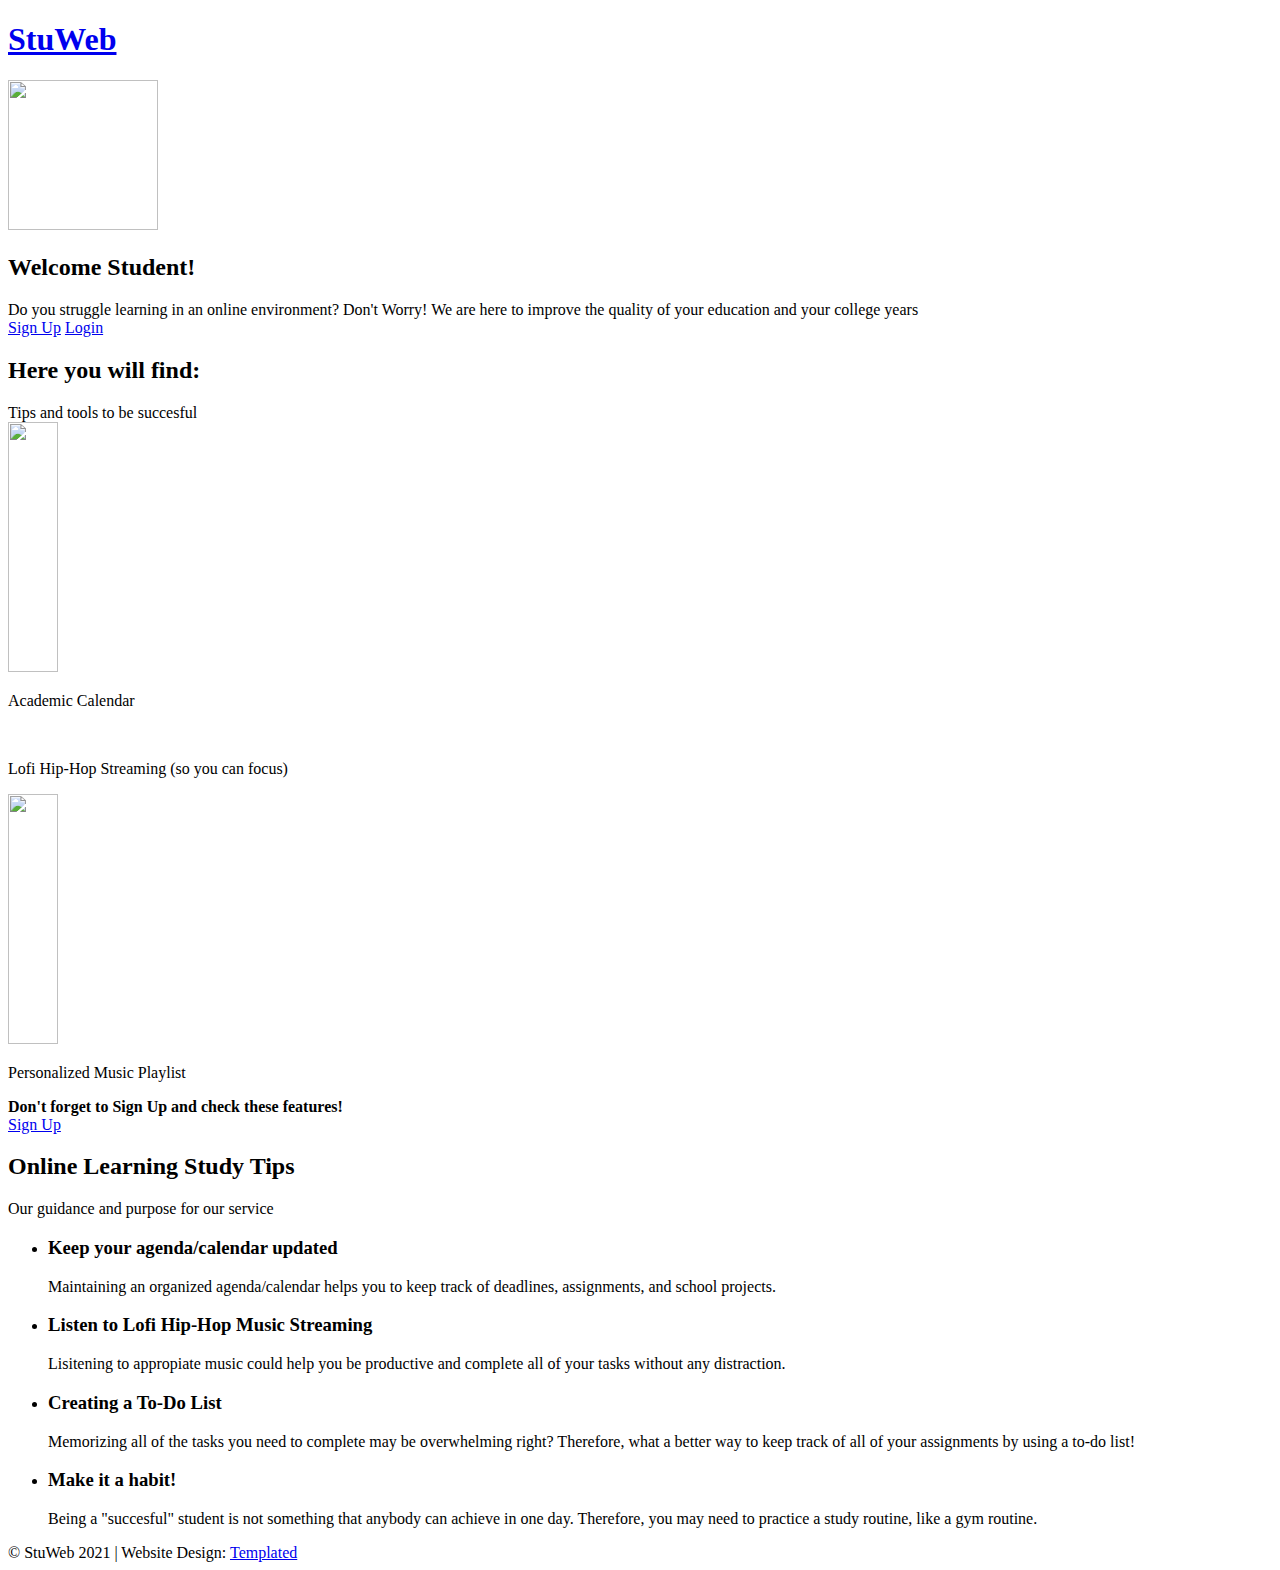
==== Product-Landing-Page/index.html @ 53be8a4b "Update index.html" ====
<!DOCTYPE HTML>
<!--
	Horizons by TEMPLATED
	templated.co @templatedco
	Released for free under the Creative Commons Attribution 3.0 license (templated.co/license)
-->
<html>
	<head>
		<title>StuWeb</title>
		<meta http-equiv="content-type" content="text/html; charset=utf-8" />
		<meta name="description" content="" />
		<meta name="keywords" content="" />
		<link href="images/stuweb_icon.ico" rel="shortcut icon"/>


		<!--[if lte IE 8]><script src="css/ie/html5shiv.js"></script><![endif]-->
		<script src="js/jquery.min.js"></script>
		<script src="js/jquery.dropotron.min.js"></script>
		<script src="js/skel.min.js"></script>
		<script src="js/skel-layers.min.js"></script>
		<script src="js/init.js"></script>
		<noscript>
			<link rel="stylesheet" href="css/skel.css" />
			<link rel="stylesheet" href="css/style.css" />
		</noscript>


		<!--[if lte IE 8]><link rel="stylesheet" href="css/ie/v8.css" /><![endif]-->
	</head>
	<body class="homepage">

		<!-- Header -->
			<div id="header">
				<div class="container">
						
					<!-- Logo -->
						<h1><a href="images/StuWeb_12.png" id="logo">StuWeb</a></h1>
						<img src="images/StuWeb_12.png" width="150px" height="150px"></img>

					<!-- Banner -->
						<div id="banner">
							<div class="container">
								<section>
									<header class="major">
										<h2>Welcome Student!</h2>
										<span class="byline">Do you struggle learning in an online environment?</span>
										<span class="byline">Don't Worry! We are here to improve the quality of your education and your college years</span>
									</header>
									<a href="#" class="button alt">Sign Up</a>
									<a href="#" class="button alt">Login</a>
								</section>			
							</div>
						</div>
				</div>
			</div>


		<!-- Featured -->
			<div class="wrapper style2">
				<section class="container">
					<header class="major">
						<h2>Here you will find:</h2>
						<span class="byline">Tips and tools to be succesful</span>
					</header>
					<div class="row no-collapse-1">
						<section class="4u">
							<a href="#" class="image feature"><img src="images/calendar.png" width= "50px" height= "250px" alt=""></a>
							<p>Academic Calendar</p>
						</section>
						<section class="4u">
							<a href="#" class="image feature"><img src="images/lofi.jpg" alt=""></a>
							<p>Lofi Hip-Hop Streaming (so you can focus)</p>
						</section>
						<section class="4u">
							<a href="#" class="image feature"><img src="images/playlist.png" width="50px" height="250px" alt=""></a>
							<p>Personalized Music Playlist</p>
						</section>
					</div>
					<header><b>Don't forget to Sign Up and check these features!</b></header>
					<a href="#" class="button alt">Sign Up</a>
				</section>
			</div>

		<!-- Main -->
			<div id="main" class="wrapper style1">
				<section class="container">
					<header class="major">
						<h2>Online Learning Study Tips</h2>
						<span>Our guidance and purpose for our service</span>
					</header>
					<div class="row">
					
						<!-- Content -->
							<div class="6u">
								<section>
									<ul class="style">
										<li>
											<span class="fa fa-calendar"></span>
											<h3>Keep your agenda/calendar updated</h3>
											<span>Maintaining an organized agenda/calendar helps you to keep track of deadlines, assignments, and school projects.</span>
										</li>
										<li>
											<span class="fa fa-music"></span>
											<h3>Listen to Lofi Hip-Hop Music Streaming</h3>
											<span>Lisitening to appropiate music could help you be productive and complete all of your tasks without any distraction.</span>
										</li>
									</ul>
								</section>
							</div>
							<div class="6u">
								<section>
									<ul class="style">
										<li>
											<span class="fa fa-list"></span>
											<h3>Creating a To-Do List</h3>
											<span>Memorizing all of the tasks you need to complete may be overwhelming right? Therefore, what a better way to keep track of all of your assignments by using a to-do list!</span>
										</li>
										<li>
											<span class="fa fa-pencil"></span>
											<h3>Make it a habit!</h3>
											<span>Being a "succesful" student is not something that anybody can achieve in one day. Therefore, you may need to practice a study routine, like a gym routine.</span>
										</li>
									</ul>
								</section>
							</div>	
					</div>
				
				</section>
			</div>


		<!-- Footer -->
			<div id="footer">
				<div class="container">

					<!-- Copyright -->
						<div class="copyright">
							&copy; StuWeb 2021 | Website Design: <a href="http://templated.co">Templated</a></a>
						</div>

				</div>
			</div>
	</body>
</html>
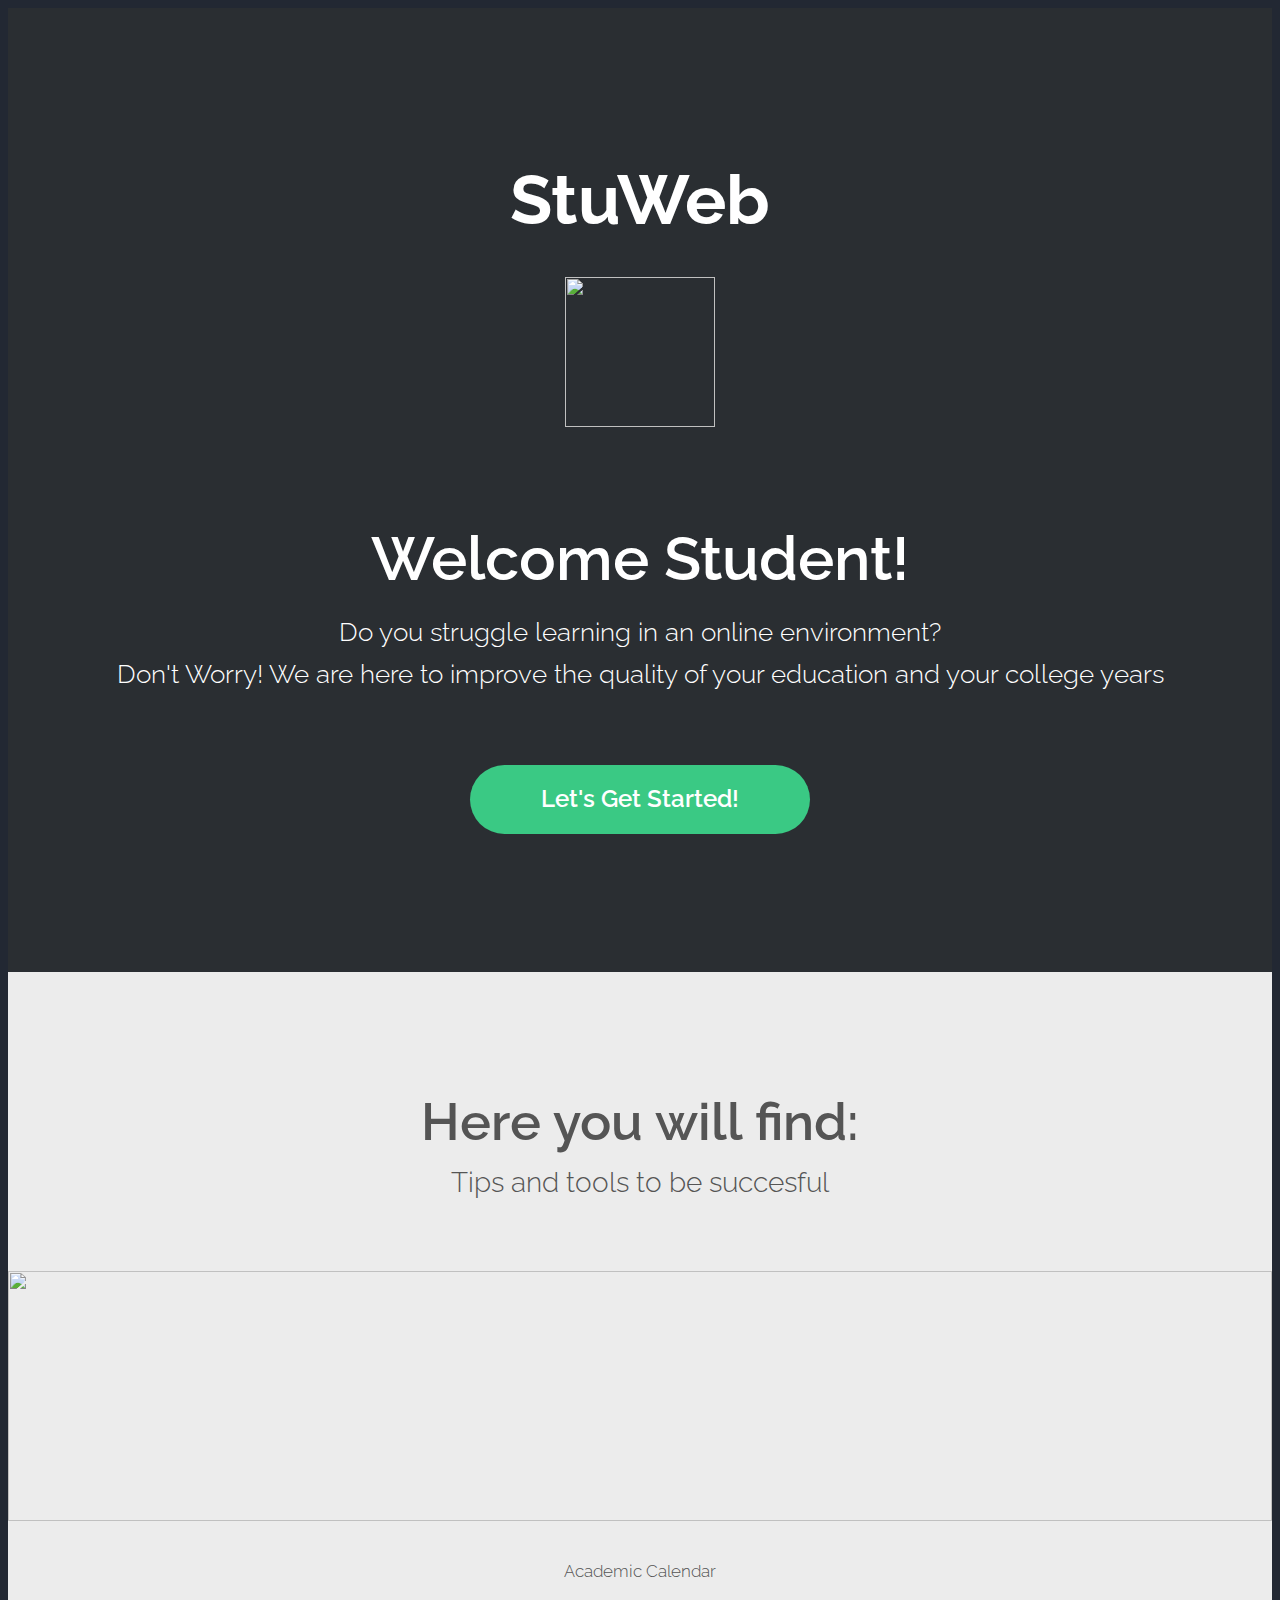
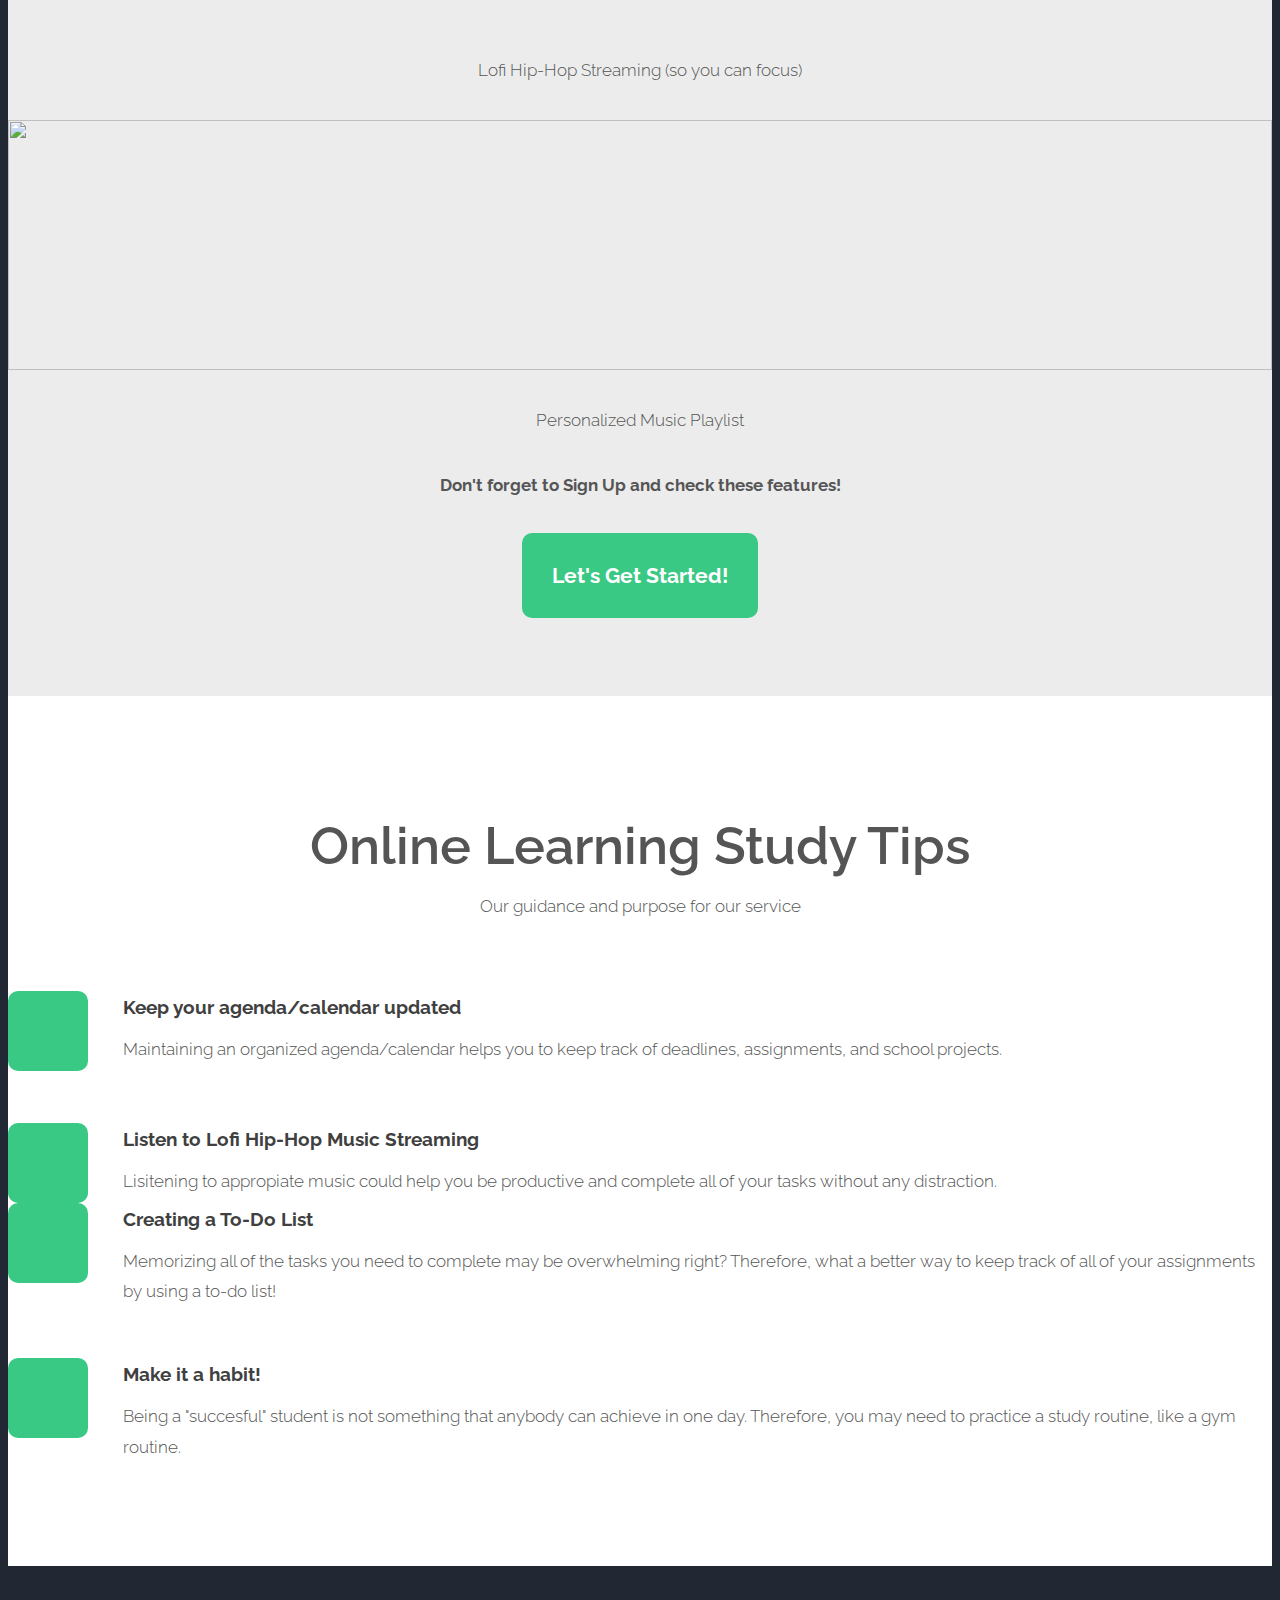
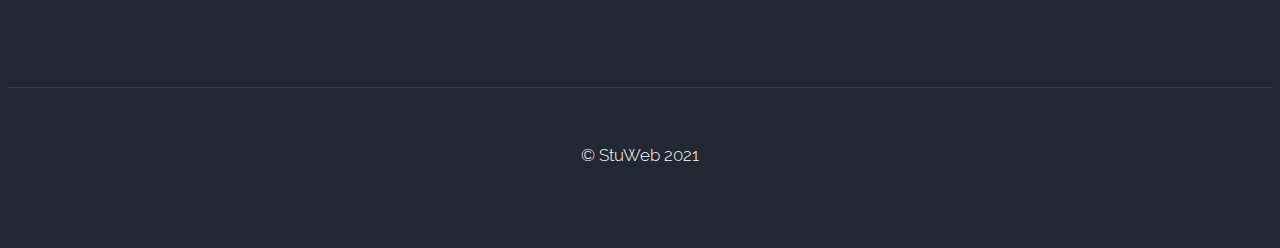
==== commit b30cb02a: "Add files via upload" ====
--- a/Product-Landing-Page/index.html
+++ b/Product-Landing-Page/index.html
@@ -1,4 +1,4 @@
-<!DOCTYPE HTML>
+<!DOCTYPE html>
 <!--
 	Horizons by TEMPLATED
 	templated.co @templatedco
@@ -10,6 +10,7 @@
 		<meta http-equiv="content-type" content="text/html; charset=utf-8" />
 		<meta name="description" content="" />
 		<meta name="keywords" content="" />
+		<link rel="stylesheet" href="https://cdn.jsdelivr.net/npm/bootstrap@4.5.3/dist/css/bootstrap.min.css" integrity="sha384-TX8t27EcRE3e/ihU7zmQxVncDAy5uIKz4rEkgIXeMed4M0jlfIDPvg6uqKI2xXr2" crossorigin="anonymous">
 		<link href="images/stuweb_icon.ico" rel="shortcut icon"/>
 
 
@@ -20,11 +21,11 @@
 		<script src="js/skel-layers.min.js"></script>
 		<script src="js/init.js"></script>
 		<noscript>
-			<link rel="stylesheet" href="css/skel.css" />
-			<link rel="stylesheet" href="css/style.css" />
+			
 		</noscript>
 
-
+        <link rel="stylesheet" href="css/skel.css" />
+			<link rel="stylesheet" href="css/style.css" />
 		<!--[if lte IE 8]><link rel="stylesheet" href="css/ie/v8.css" /><![endif]-->
 	</head>
 	<body class="homepage">
@@ -46,14 +47,13 @@
 										<span class="byline">Do you struggle learning in an online environment?</span>
 										<span class="byline">Don't Worry! We are here to improve the quality of your education and your college years</span>
 									</header>
-									<a href="#" class="button alt">Sign Up</a>
-									<a href="#" class="button alt">Login</a>
+									<a href="/StuWeb/user.html" class="button alt">Let's Get Started!</a>
 								</section>			
 							</div>
 						</div>
+
 				</div>
 			</div>
-
 
 		<!-- Featured -->
 			<div class="wrapper style2">
@@ -76,8 +76,8 @@
 							<p>Personalized Music Playlist</p>
 						</section>
 					</div>
-					<header><b>Don't forget to Sign Up and check these features!</b></header>
-					<a href="#" class="button alt">Sign Up</a>
+					<header><b>Don't forget to Sign Up and check these features!</b></header><br><br>
+					<a href="/StuWeb/user.html" class="start">Let's Get Started!</a>
 				</section>
 			</div>
 
@@ -131,14 +131,45 @@
 
 		<!-- Footer -->
 			<div id="footer">
-				<div class="container">
+				
 
 					<!-- Copyright -->
 						<div class="copyright">
-							&copy; StuWeb 2021 | Website Design: <a href="http://templated.co">Templated</a></a>
+							&copy; StuWeb 2021 
 						</div>
 
-				</div>
+				
 			</div>
+
+
+	<script src="https://code.jquery.com/jquery-3.5.1.slim.min.js" integrity="sha384-DfXdz2htPH0lsSSs5nCTpuj/zy4C+OGpamoFVy38MVBnE+IbbVYUew+OrCXaRkfj" crossorigin="anonymous"></script>
+	<script src="https://cdn.jsdelivr.net/npm/bootstrap@4.5.3/dist/js/bootstrap.bundle.min.js" integrity="sha384-ho+j7jyWK8fNQe+A12Hb8AhRq26LrZ/JpcUGGOn+Y7RsweNrtN/tE3MoK7ZeZDyx" crossorigin="anonymous"></script>
+	
+			<!-- database source-->
+			<script src="https://www.gstatic.com/firebasejs/8.2.3/firebase-app.js"></script>
+			<script src="https://www.gstatic.com/firebasejs/8.2.3/firebase-firestore.js"></script>
+			<script src="https://www.gstatic.com/firebasejs/8.2.3/firebase-auth.js"></script>
+
+	<script>
+				// Your web app's Firebase configuration
+				// For Firebase JS SDK v7.20.0 and later, measurementId is optional
+				var firebaseConfig = {
+				apiKey: "AIzaSyDYannCIc1_jOKdhpXiL7GHxEEm9bpHADI",
+				authDomain: "project-2-a5d31.firebaseapp.com",
+				projectId: "project-2-a5d31",
+				storageBucket: "project-2-a5d31.appspot.com",
+				messagingSenderId: "395071429101",
+				appId: "1:395071429101:web:6ed2b6ebcce707a5b62fe4",
+				measurementId: "G-7B9L0JXHEP"
+				};
+				// Initialize Firebase
+				firebase.initializeApp(firebaseConfig);
+				const db = firebase.firestore();
+				const auth =firebase.auth();
+				db.settings({ timestampsInSnapshots: true})
+	</script>
+	 <script src="https://cdnjs.cloudflare.com/ajax/libs/materialize/1.0.0/js/materialize.min.js"></script>
+	 <script src="js/index.js"></script>
+	 <script src="js/auth.js"></script>
 	</body>
-</html>
+</html>--- a/Product-Landing-Page/css/style.css
+++ b/Product-Landing-Page/css/style.css
@@ -0,0 +1,671 @@
+/*
+	Horizons by TEMPLATED
+	templated.co @templatedco
+	Released for free under the Creative Commons Attribution 3.0 license (templated.co/license)
+*/
+@import url("font-awesome.min.css");
+@import url("http://fonts.googleapis.com/css?family=Raleway:100,200,300,400,500,600,700,800,900");
+
+/* Basic */
+
+	body {
+		background: #222833;
+	}
+
+	body, input, select, textarea {
+		color: #555555;
+		font-family: 'Raleway', sans-serif;
+		font-size: 13pt;
+		font-weight: 300;
+		line-height: 1.75em;
+	}
+
+	a {
+		color: #3ac984;
+		text-decoration: underline;
+	}
+
+		a:hover {
+			text-decoration: none;
+		}
+
+		.start{
+			background-color: #3ac984;
+			color: white;
+			text-decoration: none;
+			padding: 30px; 
+			border-radius: 10px;
+			font-size:larger;
+			font-weight: 700;"
+		}
+		.start:hover{
+			background-color: #21a163;
+			color: white;
+		}
+
+	strong, b {
+		font-weight: 700;
+	}
+
+	em, i {
+		font-style: italic;
+	}
+
+	p, ul, ol, dl, table, blockquote {
+		margin: 0 0 2em 0;
+	}
+
+	h1, h2, h3, h4, h5, h6 {
+		color: inherit;
+		font-weight: 700;
+		line-height: 1.75em;
+		margin-bottom: 1em;
+	}
+
+		h1 a, h2 a, h3 a, h4 a, h5 a, h6 a {
+			color: inherit;
+			text-decoration: none;
+		}
+
+	h2 {
+		font-size: 1.5em;
+	}
+
+	h3 {
+		font-size: 1.25em;
+	}
+
+	sub {
+		font-size: 0.8em;
+		position: relative;
+		top: 0.5em;
+	}
+
+	sup {
+		font-size: 0.8em;
+		position: relative;
+		top: -0.5em;
+	}
+
+	hr {
+		border-top: solid 1px #888888;
+		border: 0;
+		margin-bottom: 1.5em;
+	}
+
+	blockquote {
+		border-left: solid 0.5em #888888;
+		font-style: italic;
+		padding: 1em 0 1em 2em;
+	}
+
+	section.special, article.special {
+		text-align: center;
+	}
+
+	header.major {
+		padding-bottom: 4em;
+	}
+
+	header h2 {
+		margin: 0;
+		padding: 0;
+		font-size: 3em;
+		font-weight: 600;
+	}
+
+	header .byline {
+		font-size: 1.6em;
+	}
+
+	footer > :last-child {
+		margin-bottom: 0;
+	}
+
+	footer.major {
+		padding-top: 3em;
+	}
+
+/* Form */
+
+	input[type="text"],
+	input[type="password"],
+	input[type="email"],
+	textarea {
+		-moz-appearance: none;
+		-webkit-appearance: none;
+		-o-appearance: none;
+		-ms-appearance: none;
+		appearance: none;
+		background: none;
+		border: solid 1px #888888;
+		color: inherit;
+		display: block;
+		outline: 0;
+		padding: 0.75em;
+		text-decoration: none;
+		width: 100%;
+	}
+
+		input[type="text"]:focus,
+		input[type="password"]:focus,
+		input[type="email"]:focus,
+		textarea:focus {
+			border-color: #3ac984;
+		}
+
+	input[type="text"],
+	input[type="password"],
+	input[type="email"] {
+		line-height: 1em;
+	}
+
+	::-webkit-input-placeholder {
+		color: inherit;
+		opacity: 0.5;
+		position: relative;
+		top: 3px;
+	}
+
+	:-moz-placeholder {
+		color: inherit;
+		opacity: 0.5;
+	}
+
+	::-moz-placeholder {
+		color: inherit;
+		opacity: 0.5;
+	}
+
+	:-ms-input-placeholder {
+		color: inherit;
+		opacity: 0.5;
+	}
+
+	.formerize-placeholder {
+		color: rgba(85, 85, 85, 0.5) !important;
+	}
+
+/* Image */
+
+	.image {
+		border: 0;
+		position: relative;
+	}
+
+		.image.fit {
+			display: block;
+		}
+
+			.image.fit img {
+				display: block;
+				width: 100%;
+			}
+
+		.image.feature {
+			display: block;
+			margin: 0 0 2em 0;
+		}
+
+			.image.feature img {
+				display: block;
+				width: 100%;
+			}
+
+/* Icon */
+
+	.icon {
+		position: relative;
+	}
+
+		.icon:before {
+			content: "";
+			-moz-osx-font-smoothing: grayscale;
+			-webkit-font-smoothing: antialiased;
+			font-family: FontAwesome;
+			font-style: normal;
+			font-weight: normal;
+			text-transform: none !important;
+		}
+
+		.icon > .label {
+			display: none;
+		}
+
+/* Lists */
+
+	ol.default {
+		list-style: decimal;
+		padding-left: 1.25em;
+	}
+
+		ol.default li {
+			padding-left: 0.25em;
+		}
+
+	ul {
+		margin: 0;
+		padding: 0;
+	}
+
+		ul.default {
+			list-style: none;
+		}
+
+			ul.default li {
+				display: block;
+				padding: 0.60em 0;
+				border-top: 1px solid;
+				border-color: rgba(192, 192, 192, 0.15);
+			}
+
+			ul.default > :first-child {
+				padding-top: 0;
+				border-top: none;
+			}
+
+		ul.icons {
+			cursor: default;
+		}
+
+			ul.icons li {
+				display: inline-block;
+				line-height: 1em;
+				padding-left: 0.5em;
+			}
+
+				ul.icons li:first-child {
+					padding-left: 0;
+				}
+
+		ul.actions {
+			cursor: default;
+		}
+
+			ul.actions:last-child {
+				margin-bottom: 0;
+			}
+
+			ul.actions li {
+				display: inline-block;
+				padding: 0 0 0 1.5em;
+			}
+
+				ul.actions li:first-child {
+					padding: 0;
+				}
+
+			ul.actions.vertical li {
+				display: block;
+				padding: 1.5em 0 0 0;
+			}
+
+				ul.actions.vertical li:first-child {
+					padding: 0;
+				}
+
+		ul.contact li {
+			padding: 1.05em 0;
+			border-top: 1px solid;
+			border-color: rgba(192, 192, 192, 0.15);
+		}
+
+			ul.contact li > span {
+				display: inline-block;
+			}
+
+			ul.contact li .address, ul.contact li .mail, ul.contact li .phone {
+				float: left;
+				width: 100px;
+				font-weight: 600;
+			}
+
+		ul.contact > :first-child {
+			padding-top: 0;
+			border-top: none;
+		}
+
+		ul.style li {
+			clear: both;
+			display: block;
+			padding-top: 3em;
+		}
+
+		ul.style > :first-child {
+			padding-top: 0;
+		}
+
+		ul.style h3 {
+			display: block;
+			margin: 0;
+			padding-bottom: 0.50em;
+			font-size: 1.1em;
+			font-weight: 700;
+			color: #404040;
+		}
+
+		ul.style .fa {
+			float: left;
+			display: inline-block;
+			width: 80px;
+			height: 80px;
+			margin-right: 1em;
+			background: #3ac984;
+			line-height: 80px;
+			text-align: center;
+			border-radius: 10px;
+			font-size: 2em;
+			color: white;
+		}
+
+		ul.list {
+			list-style: none;
+		}
+
+			ul.list li {
+				display: block;
+				padding: 0.60em 0;
+				border-top: 1px solid;
+				border-color: red;
+			}
+
+			ul.list > :first-child {
+				padding-top: 0;
+				border-top: none;
+			}
+
+/* Tables */
+
+	table {
+		width: 100%;
+	}
+
+		table.default {
+			width: 100%;
+		}
+
+			table.default tbody tr {
+				border-bottom: solid 1px #888888;
+			}
+
+			table.default td {
+				padding: 0.5em 1em 0.5em 1em;
+			}
+
+			table.default th {
+				font-weight: 700;
+				padding: 0.5em 1em 0.5em 1em;
+				text-align: left;
+			}
+
+			table.default thead {
+				background: #555555;
+				color: #fff;
+			}
+
+/* Button */
+
+	input[type="submit"],
+	input[type="reset"],
+	input[type="button"],
+	.button {
+		-moz-appearance: none;
+		-webkit-appearance: none;
+		-o-appearance: none;
+		-ms-appearance: none;
+		appearance: none;
+		-moz-transition: background-color 0.2s ease-in-out;
+		-webkit-transition: background-color 0.2s ease-in-out;
+		-o-transition: background-color 0.2s ease-in-out;
+		-ms-transition: background-color 0.2s ease-in-out;
+		transition: background-color 0.2s ease-in-out;
+		background: #3ac984;
+		border-radius: 40px;
+		border: 0;
+		color: white;
+		cursor: pointer;
+		display: inline-block;
+		padding: 0.80em 2em;
+		text-align: center;
+		text-decoration: none;
+		font-size: 1.4em;
+		font-weight: 600;
+		min-width: 10em;
+	}
+
+		input[type="submit"]:hover,
+		input[type="reset"]:hover,
+		input[type="button"]:hover,
+		.button:hover {
+			background-color: #32b777;
+		}
+
+		input[type="submit"].fit,
+		input[type="reset"].fit,
+		input[type="button"].fit,
+		.button.fit {
+			width: 100%;
+		}
+
+		input[type="submit"].small,
+		input[type="reset"].small,
+		input[type="button"].small,
+		.button.small {
+			font-size: 0.8em;
+		}
+
+/* Wrapper */
+
+	.wrapper.style1 {
+		background: #fff;
+	}
+
+	.wrapper.style2 {
+		background: #ececec;
+		padding: 6em 0;
+		text-align: center;
+	}
+
+	.wrapper.style3 {
+		padding: 2em 0 3.5em 0;
+		background: #ececec;
+	}
+
+		.wrapper.style3 span {
+			display: inline-block;
+			padding-top: 0.80em;
+			font-size: 2em;
+			font-weight: 600;
+		}
+
+		.wrapper.style3 .button {
+			float: right;
+		}
+
+/* Header */
+
+	#header {
+		background: #333333 url("../images/library3.jpg") no-repeat;
+		background-size: cover;
+		color: #fff;
+		padding: 6em 0;
+		text-align: center;
+		background-position: 0% 65%;
+		position: relative;
+	}
+
+		#header:before {
+			content: '';
+			position: absolute;
+			left: 0;
+			top: 0;
+			width: 100%;
+			height: 100%;
+			background: rgba(16, 32, 48, 0.25);
+		}
+
+		#header > * {
+			position: relative;
+			z-index: 1;
+		}
+
+	.homepage #header {
+		padding: 8em 0;
+		background-position: center;
+	}
+
+	#logo {
+		font-size: 2em;
+	}
+
+	#nav > ul {
+		margin: 0;
+	}
+
+		#nav > ul > li {
+			border-radius: 10px 10px 0 0;
+			display: inline-block;
+			margin-left: 0.5em;
+			padding: 0.5em 1.5em;
+		}
+
+			#nav > ul > li a {
+				color: #FFF;
+				text-decoration: none;
+				font-size: 1.2em;
+			}
+
+			#nav > ul > li:first-child {
+				margin-left: 0;
+			}
+
+			#nav > ul > li:hover a {
+				color: #fff;
+			}
+
+			#nav > ul > li.active {
+				background: #3ac984;
+			}
+
+				#nav > ul > li.active a {
+					color: white;
+				}
+
+			#nav > ul > li > ul {
+				display: none;
+			}
+
+/* Dropotron */
+
+	.dropotron {
+		margin-top: -2px;
+		background: #3ac984;
+		border-radius: 10px;
+		color: white;
+		min-width: 12em;
+		padding: 1em 0;
+	}
+
+		.dropotron > li {
+			line-height: 2em;
+			padding: 0 1em;
+		}
+
+			.dropotron > li > a {
+				color: #FFF;
+				text-decoration: none;
+			}
+
+			.dropotron > li.active > a, .dropotron > li:hover > a {
+				color: #FFF;
+			}
+
+		.dropotron.level-0 {
+			border-radius: 0 10px 10px 10px;
+			font-size: 1em;
+		}
+
+/* Banner */
+
+	#banner {
+		text-align: center;
+		padding: 4em 0 0 0;
+	}
+
+		#banner .major h2 {
+			font-size: 3.5em;
+		}
+
+		#banner .major .byline {
+			display: block;
+			margin: 0em 2em;
+			line-height: 1.6em;
+			font-size: 1.5em;
+		}
+		
+		#banner a {
+			color: inherit;
+		}
+
+/* Main */
+
+	.no-sidebar #main .major, .left-sidebar #main .major, .right-sidebar #main .major {
+		text-align: left;
+	}
+
+	.homepage #main .major {
+		text-align: center;
+	}
+
+	#main {
+		padding: 6em 0;
+	}
+
+		#main .sidebar .major {
+			padding-bottom: 2em;
+		}
+
+			#main .sidebar .major h2 {
+				font-size: 1.8em;
+			}
+
+		#main .sidebar .default li {
+			border-color: #cdcdcd;
+		}
+
+		#main .sidebar .default a {
+			color: #464646;
+		}
+
+		#main .sidebar > :first-child {
+			margin-bottom: 3em;
+		}
+
+/* Footer */
+
+	#footer {
+		padding: 4em 0;
+		color: #fff;
+	}
+
+		#footer .major h2 {
+			font-size: 2em;
+			color: #FFF;
+		}
+
+		#footer .major .byline {
+			font-size: 1.1em;
+		}
+
+		#footer .copyright {
+			margin-top: 3em;
+			padding-top: 3em;
+			border-top: 1px solid;
+			border-color: rgba(192, 192, 192, 0.15);
+			text-align: center;
+			color: inherit;
+		}
+
+		#footer a {
+			color: inherit;
+		}